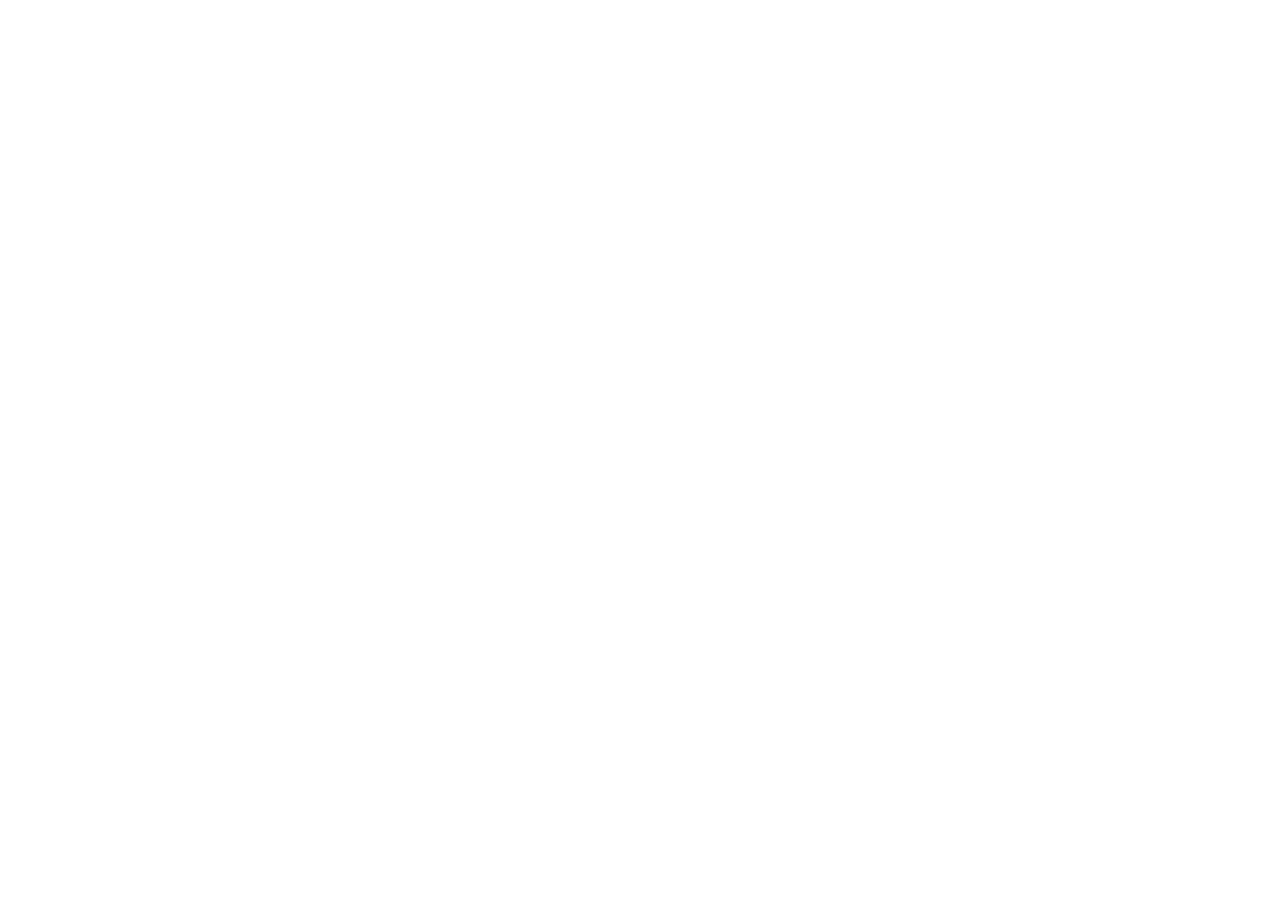
==== ChipsInput/index.html @ 40d895dd "image" ====
<!DOCTYPE html>
<html lang="en">

<head>
    <meta charset="UTF-8" />
    <meta name="viewport" content="width=device-width, initial-scale=1.0" />
    <title>Carousel</title>
    <link rel="stylesheet" href="./style.css">
</head>

<body>

    <section class="container">

    </section>

    <script src="./index.js"></script>
</body>

</html>
---- ChipsInput/style.css ----
* {
    margin: 0;
    padding: 0;
    box-sizing: border-box;
}

body {
    height: auto;
    width: 100vw;
}

.container {
    width: 100%;
    height: 100%;
}
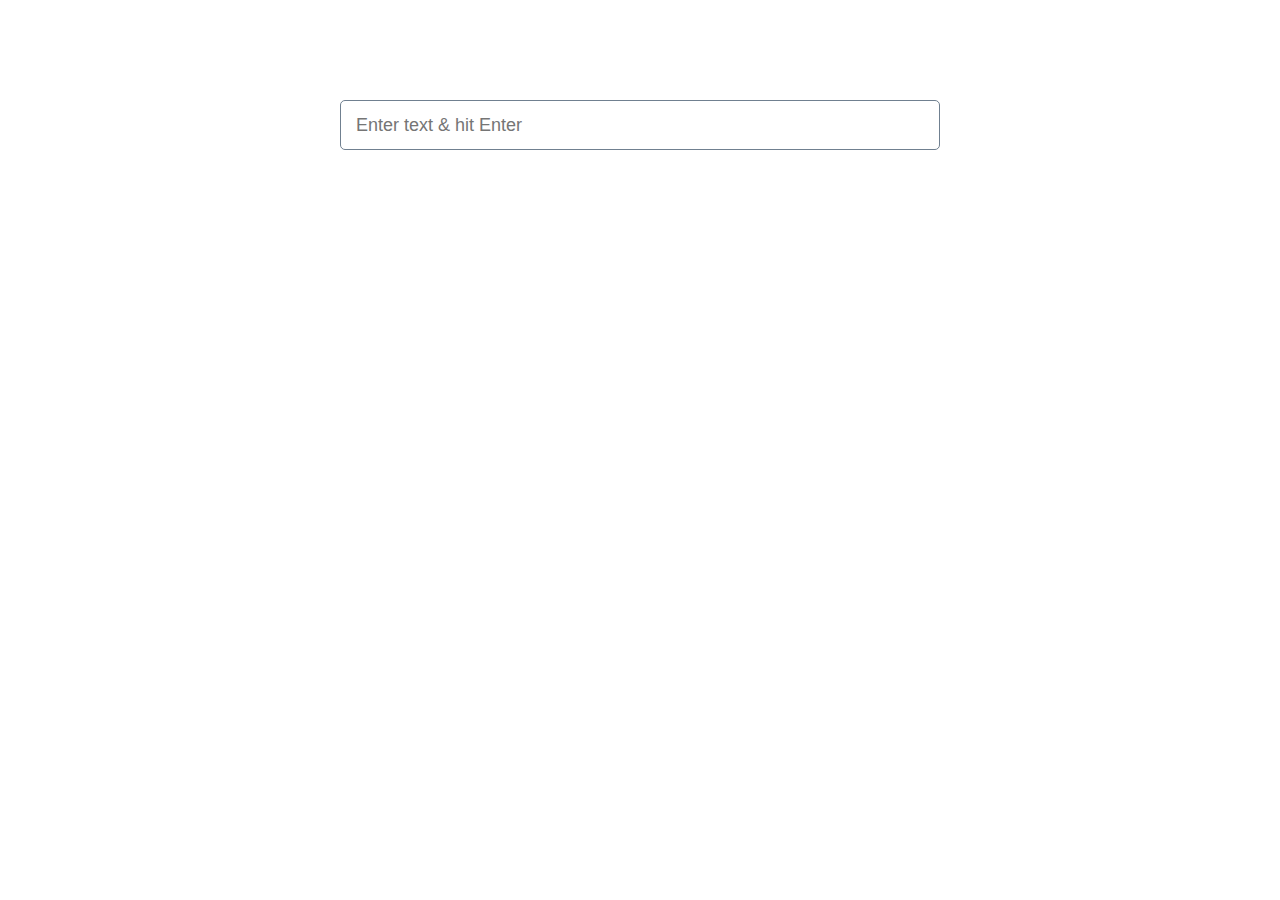
==== commit c5edaa83: "chips input done" ====
--- a/ChipsInput/index.html
+++ b/ChipsInput/index.html
@@ -4,14 +4,17 @@
 <head>
     <meta charset="UTF-8" />
     <meta name="viewport" content="width=device-width, initial-scale=1.0" />
-    <title>Carousel</title>
+    <title>chips Input</title>
     <link rel="stylesheet" href="./style.css">
 </head>
 
 <body>
 
     <section class="container">
-
+        <form class="form">
+            <input type="text" id="inputEl" placeholder="Enter text & hit Enter">
+        </form>
+        <div class="box"></div>
     </section>
 
     <script src="./index.js"></script>
--- a/ChipsInput/style.css
+++ b/ChipsInput/style.css
@@ -7,9 +7,90 @@
 body {
     height: auto;
     width: 100vw;
+    overflow: hidden;
 }
 
 .container {
     width: 100%;
-    height: 100%;
+    display: flex;
+    flex-direction: column;
+    justify-content: center;
+    align-items: center;
+    margin-top: 100px;
+}
+
+.form {
+    width: 600px;
+    display: flex;
+    justify-content: center;
+    align-items: center;
+    /* background: #000; */
+}
+
+
+#inputEl {
+    width: 600px;
+    height: 50px;
+    border: 1.5px slategrey solid;
+    padding: 5px 15px;
+    border-radius: 5px;
+    font-size: 18px;
+}
+
+#inputEl::placeholder {
+    font-size: 18px;
+}
+
+.box {
+    width: 600px;
+    height: 400px;
+    margin-top: 10px;
+    display: flex;
+    justify-content: start;
+    align-items: start;
+    gap: 5px;
+    flex-wrap: wrap;
+    overflow-y: scroll;
+    /* background-color: aqua; */
+}
+
+.box::-webkit-scrollbar {
+    display: none;
+}
+
+/* Example custom scrollbar styling */
+.box::-webkit-scrollbar {
+    width: 8px;
+}
+
+.box::-webkit-scrollbar-thumb {
+    background-color: #888;
+    border-radius: 4px;
+}
+
+.box::-webkit-scrollbar-thumb:hover {
+    background-color: #555;
+}
+
+
+.item-container {
+    min-width: 20px;
+    height: 50px;
+    display: flex;
+    justify-content: center;
+    align-items: center;
+    gap: 5px;
+    padding: 5px 20px;
+    background-color: rgb(220, 220, 220);
+    border-radius: 15px;
+    font-size: 20px;
+    border: 1px solid gray;
+}
+
+.remove-btn {
+    font-size: 16px;
+    color: red;
+    cursor: pointer;
+    padding: 5px 0px;
+    padding-left: 6px;
 }